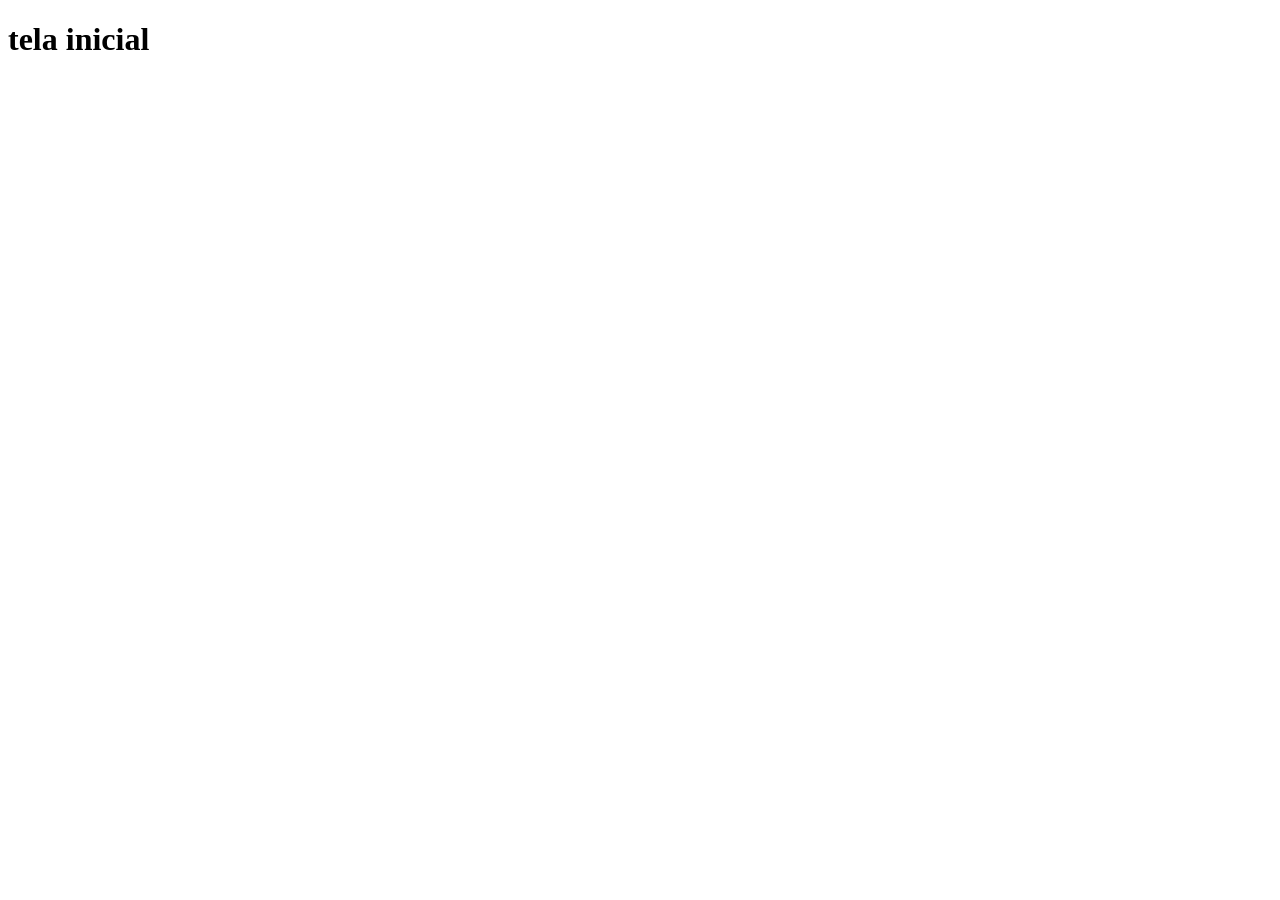
==== landing-gice-main/telainicial.html @ e53bf41b "nada" ====
<!DOCTYPE html>
<html lang="pt-BR">

<head>
    <meta charset="UTF-8">
    <meta name="viewport" content="width=device-width, initial-scale=1.0">
    <title>Document</title>
</head>

<body>
    <h1> tela inicial </h1>

</body>

</html>
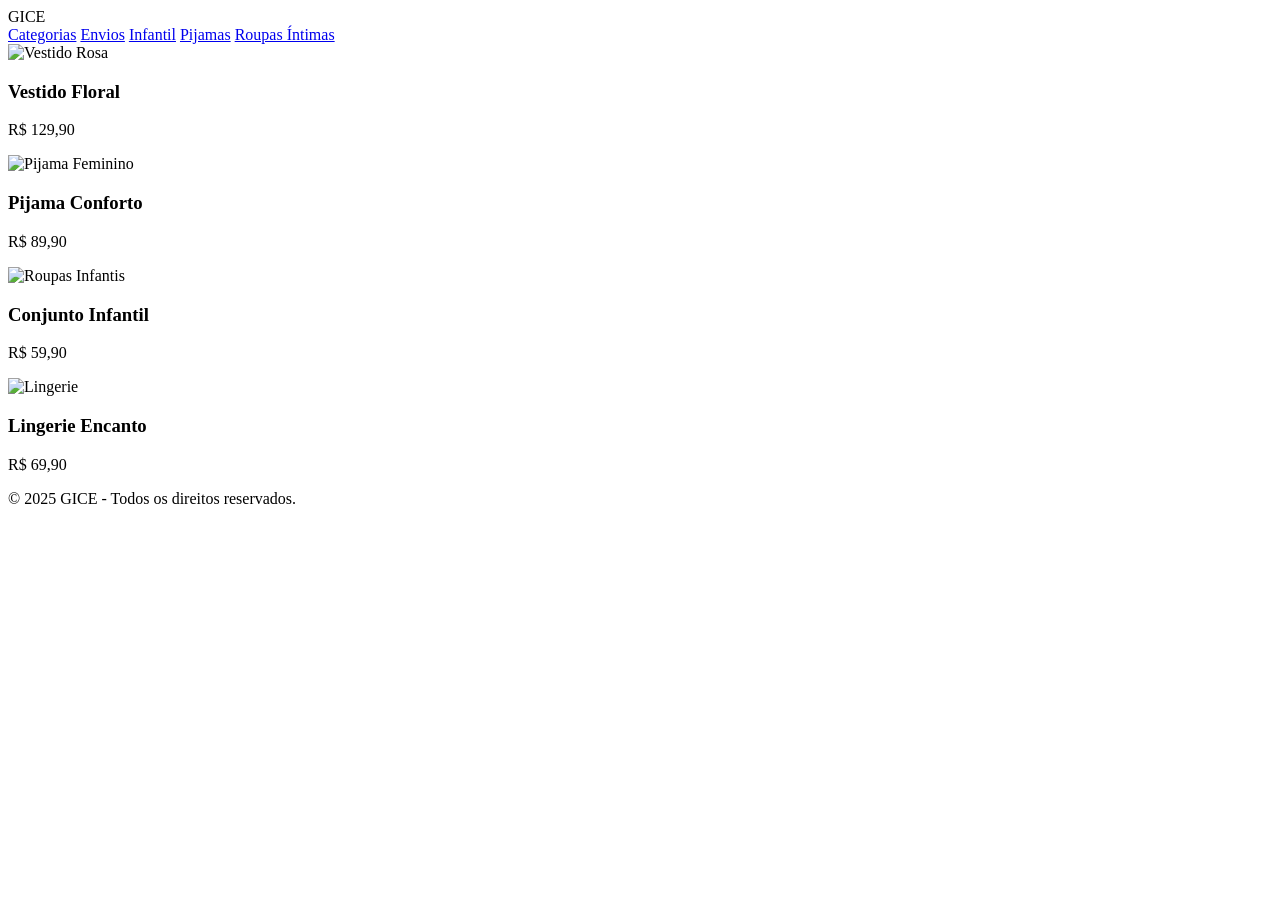
==== commit 8eb912c3: "ok" ====
--- a/landing-gice-main/telainicial.html
+++ b/landing-gice-main/telainicial.html
@@ -1,15 +1,63 @@
 <!DOCTYPE html>
-<html lang="pt-BR">
-
+<html lang="pt-br">
 <head>
     <meta charset="UTF-8">
     <meta name="viewport" content="width=device-width, initial-scale=1.0">
-    <title>Document</title>
+    <title>GICE - Loja de Roupas</title>
+    <link rel="stylesheet" href="styles.css">
 </head>
+<body>
 
-<body>
-    <h1> tela inicial </h1>
+<header>
+    <div class="logo">GICE</div>
+    <nav>
+        <a href="#">Categorias</a>
+        <a href="#">Envios</a>
+        <a href="#">Infantil</a>
+        <a href="#">Pijamas</a>
+        <a href="#">Roupas Íntimas</a>
+    </nav>
+</header>
+
+<div class="container">
+    <div class="card">
+        <img src="https://via.placeholder.com/400x300.png?text=Vestido+Rosa" alt="Vestido Rosa">
+        <div class="card-content">
+            <h3>Vestido Floral</h3>
+            <p>R$ 129,90</p>
+        </div>
+    </div>
+
+    <div class="card">
+        <img src="https://via.placeholder.com/400x300.png?text=Pijama+Feminino" alt="Pijama Feminino">
+        <div class="card-content">
+            <h3>Pijama Conforto</h3>
+            <p>R$ 89,90</p>
+        </div>
+    </div>
+
+    <div class="card">
+        <img src="https://via.placeholder.com/400x300.png?text=Roupas+Infantis" alt="Roupas Infantis">
+        <div class="card-content">
+            <h3>Conjunto Infantil</h3>
+            <p>R$ 59,90</p>
+        </div>
+    </div>
+
+    <div class="card">
+        <img src="https://via.placeholder.com/400x300.png?text=Lingerie+Feminina" alt="Lingerie">
+        <div class="card-content">
+            <h3>Lingerie Encanto</h3>
+            <p>R$ 69,90</p>
+        </div>
+    </div>
+</div>
+
+<footer>
+    © 2025 GICE - Todos os direitos reservados.
+</footer>
 
 </body>
+</html>
 
-</html>+
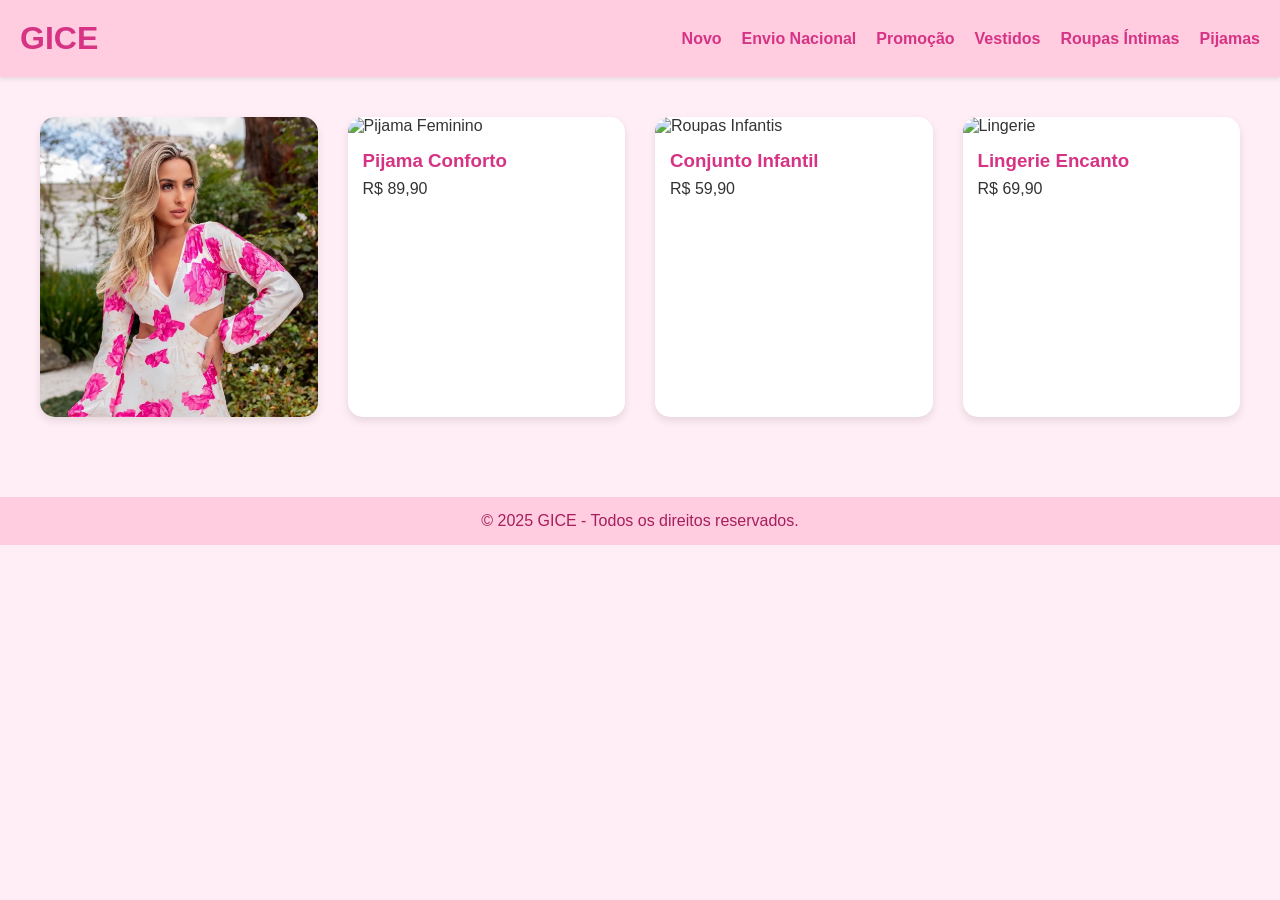
==== commit a2639644: "VAI DA CERTO" ====
--- a/landing-gice-main/telainicial.html
+++ b/landing-gice-main/telainicial.html
@@ -4,24 +4,27 @@
     <meta charset="UTF-8">
     <meta name="viewport" content="width=device-width, initial-scale=1.0">
     <title>GICE - Loja de Roupas</title>
-    <link rel="stylesheet" href="styles.css">
+    <link rel="stylesheet" href="styletelainicial.css">
 </head>
 <body>
 
 <header>
     <div class="logo">GICE</div>
     <nav>
-        <a href="#">Categorias</a>
-        <a href="#">Envios</a>
-        <a href="#">Infantil</a>
+        <a href="#">Novo</a>
+        <a href="#">Envio Nacional</a>
+        <a href="#">Promoção</a>
+        <a href="#">Vestidos</a>
+        <a href="#">Roupas Íntimas</a> 
         <a href="#">Pijamas</a>
-        <a href="#">Roupas Íntimas</a>
+
+       
     </nav>
 </header>
 
 <div class="container">
     <div class="card">
-        <img src="https://via.placeholder.com/400x300.png?text=Vestido+Rosa" alt="Vestido Rosa">
+        <div><img src="img/vestidorosa.png"  alt="Vestido Rosa"></div>
         <div class="card-content">
             <h3>Vestido Floral</h3>
             <p>R$ 129,90</p>
--- a/landing-gice-main/styletelainicial.css
+++ b/landing-gice-main/styletelainicial.css
@@ -0,0 +1,93 @@
+/* Estilo geral */
+body {
+    margin: 0;
+    font-family: 'Segoe UI', Tahoma, Geneva, Verdana, sans-serif;
+    background-color: #ffeef5;
+    color: #333;
+}
+
+/* Cabeçalho */
+header {
+    background-color: #ffcce0;
+    padding: 20px;
+    display: flex;
+    justify-content: space-between;
+    align-items: center;
+    box-shadow: 0 2px 5px rgba(0,0,0,0.1);
+}
+
+.logo {
+    font-size: 32px;
+    font-weight: bold;
+    color: #d63384;
+}
+
+/* Navegação */
+nav {
+    display: flex;
+    gap: 20px;
+}
+
+nav a {
+    text-decoration: none;
+    color: #d63384;
+    font-weight: 600;
+    transition: color 0.3s;
+}
+
+nav a:hover {
+    color: #a61e5c;
+}
+
+/* Container dos produtos */
+.container {
+    padding: 40px;
+    display: grid;
+    grid-template-columns: repeat(auto-fit, minmax(250px, 1fr));
+    gap: 30px;
+}
+
+/* Card de produto */
+.card {
+    background-color: white;
+    border-radius: 15px;
+    box-shadow: 0 4px 8px rgba(0,0,0,0.1);
+    overflow: hidden;
+    transition: transform 0.3s;
+    height: 300px;
+
+}
+
+.card:hover {
+    transform: translateY(-5px);
+}
+
+.card img {
+    width: 100%;    
+    height:80%;
+    object-fit: cover;
+    object-position: center;
+}
+
+.card-content {
+    padding: 15px;
+}
+
+.card-content h3 {
+    margin: 0;
+    color: #d63384;
+}
+
+.card-content p {
+    margin: 8px 0;
+    font-size: 16px;
+}
+
+/* Rodapé */
+footer {
+    background-color: #ffcce0;
+    padding: 15px;
+    text-align: center;
+    color: #a61e5c;
+    margin-top: 40px;
+}
